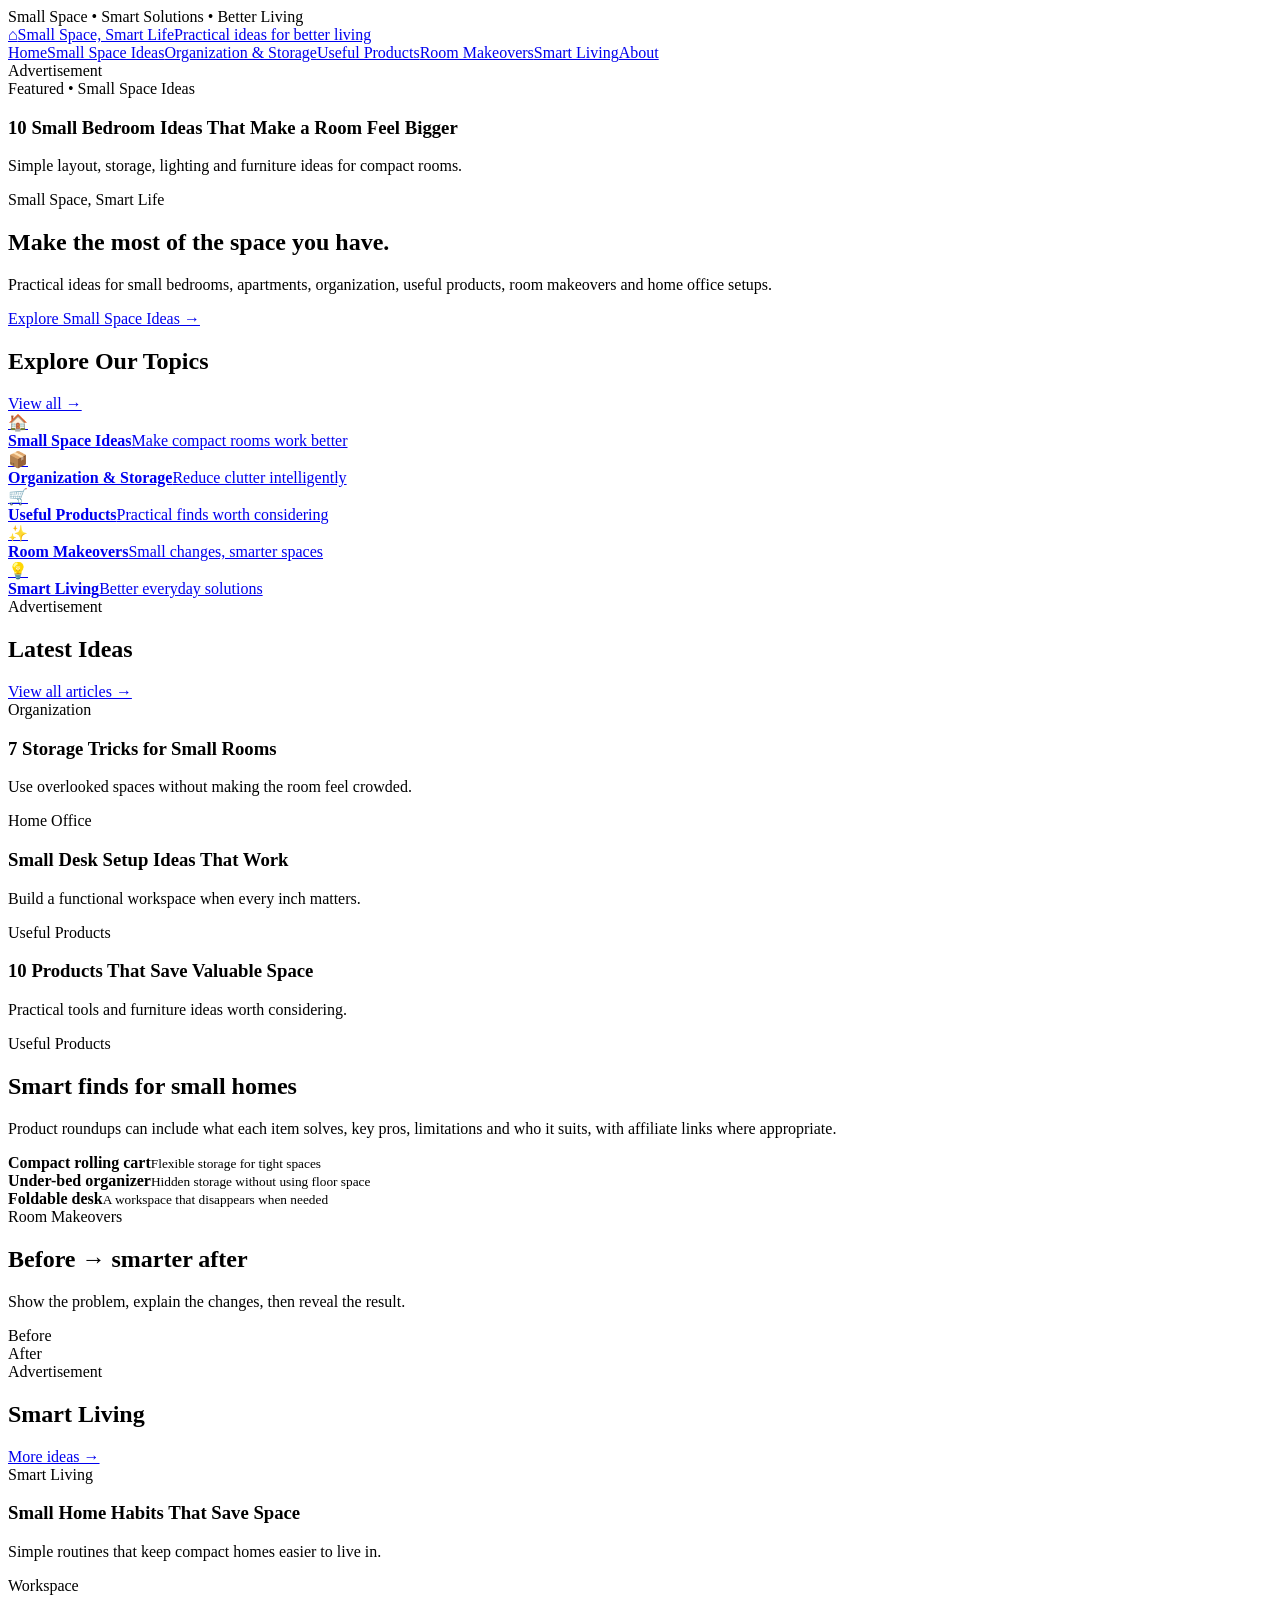
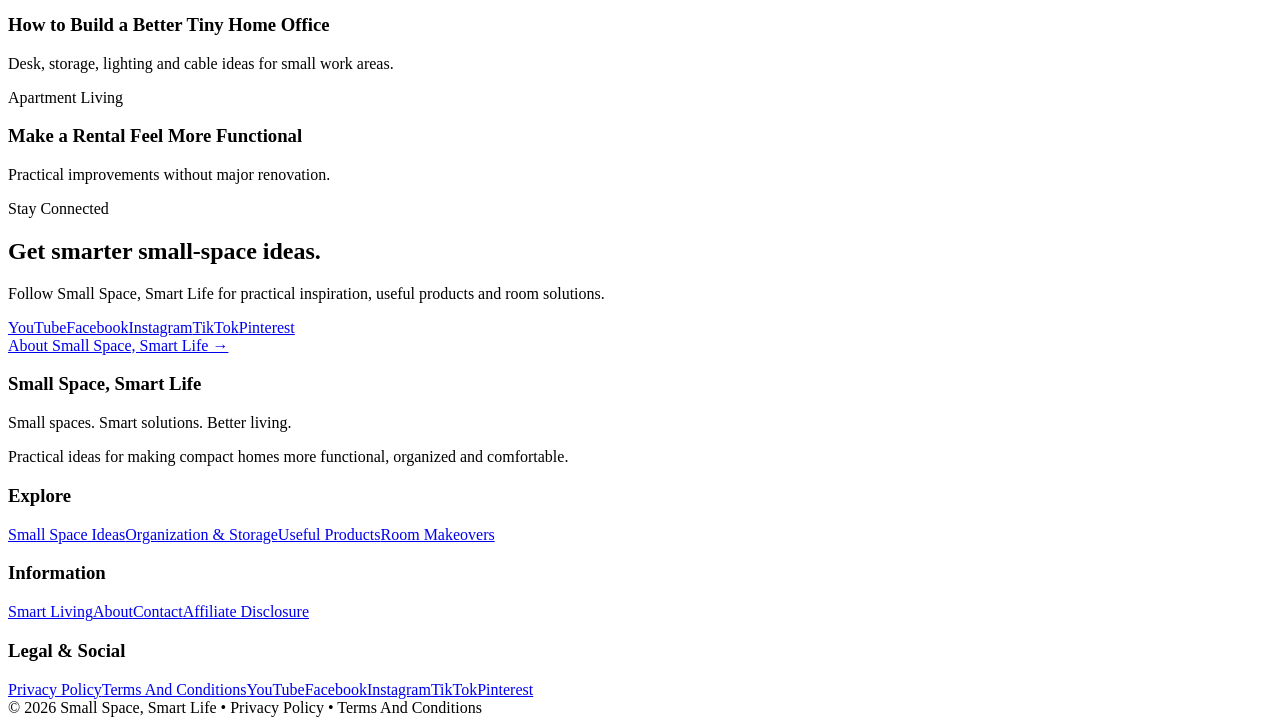
==== index.html @ 44666e5e "Add files via upload" ====
<!doctype html><html lang="en"><head><meta charset="utf-8"><meta name="viewport" content="width=device-width,initial-scale=1"><meta name="description" content="Small Space, Smart Life — practical ideas for small spaces, organization, useful products, room makeovers and smart living."><title>Home | Small Space, Smart Life</title><link rel="stylesheet" href="assets/css/style.css"></head><body><div class="top">Small Space • Smart Solutions • Better Living</div>
<header><div class="wrap head">
<a class="brand" href="index.html"><span class="icon">⌂</span><span><span class="name">Small Space, Smart Life</span><span class="tagline">Practical ideas for better living</span></span></a>
<nav><a href="index.html">Home</a><a href="categories/small-space-ideas.html">Small Space Ideas</a><a href="categories/organization-storage.html">Organization & Storage</a><a href="categories/useful-products.html">Useful Products</a><a href="categories/room-makeovers.html">Room Makeovers</a><a href="categories/smart-living.html">Smart Living</a><a href="about.html">About</a></nav></div></header><main class="wrap"><div class="ad ad-top">Advertisement</div>
<section class="hero"><div class="heroGrid">
<article class="feature"><div class="featureText"><div class="eyebrow">Featured • Small Space Ideas</div><h1>10 Small Bedroom Ideas That Make a Room Feel Bigger</h1><p>Simple layout, storage, lighting and furniture ideas for compact rooms.</p></div></article>
<aside class="intro"><div><div class="eyebrow">Small Space, Smart Life</div><h2>Make the most of the space you have.</h2><p>Practical ideas for small bedrooms, apartments, organization, useful products, room makeovers and home office setups.</p></div><a class="btn" href="categories/small-space-ideas.html">Explore Small Space Ideas →</a></aside></div></section>
<section class="section"><div class="headrow"><h2>Explore Our Topics</h2><a class="view" href="categories/small-space-ideas.html">View all →</a></div>
<div class="cats">
<a class="cat" href="categories/small-space-ideas.html"><div class="ico">🏠</div><b>Small Space Ideas</b><span>Make compact rooms work better</span></a>
<a class="cat" href="categories/organization-storage.html"><div class="ico">📦</div><b>Organization & Storage</b><span>Reduce clutter intelligently</span></a>
<a class="cat" href="categories/useful-products.html"><div class="ico">🛒</div><b>Useful Products</b><span>Practical finds worth considering</span></a>
<a class="cat" href="categories/room-makeovers.html"><div class="ico">✨</div><b>Room Makeovers</b><span>Small changes, smarter spaces</span></a>
<a class="cat" href="categories/smart-living.html"><div class="ico">💡</div><b>Smart Living</b><span>Better everyday solutions</span></a></div></section>
<div class="ad">Advertisement</div>
<section class="section"><div class="headrow"><h2>Latest Ideas</h2><a class="view" href="categories/small-space-ideas.html">View all articles →</a></div><div class="cards">
<article class="card"><div class="visual"></div><div class="body"><div class="label">Organization</div><h3>7 Storage Tricks for Small Rooms</h3><p>Use overlooked spaces without making the room feel crowded.</p></div></article>
<article class="card"><div class="visual"></div><div class="body"><div class="label">Home Office</div><h3>Small Desk Setup Ideas That Work</h3><p>Build a functional workspace when every inch matters.</p></div></article>
<article class="card"><div class="visual"></div><div class="body"><div class="label">Useful Products</div><h3>10 Products That Save Valuable Space</h3><p>Practical tools and furniture ideas worth considering.</p></div></article></div></section>
<section class="section two"><div class="panel"><div class="label">Useful Products</div><h2>Smart finds for small homes</h2><p>Product roundups can include what each item solves, key pros, limitations and who it suits, with affiliate links where appropriate.</p><div class="products"><div class="product"><div class="thumb"></div><div><b>Compact rolling cart</b><small>Flexible storage for tight spaces</small></div></div><div class="product"><div class="thumb"></div><div><b>Under-bed organizer</b><small>Hidden storage without using floor space</small></div></div><div class="product"><div class="thumb"></div><div><b>Foldable desk</b><small>A workspace that disappears when needed</small></div></div></div></div>
<div class="panel"><div class="label">Room Makeovers</div><h2>Before → smarter after</h2><p>Show the problem, explain the changes, then reveal the result.</p><div class="make"><div><div class="visual"></div><label>Before</label></div><div><div class="visual"></div><label>After</label></div></div></div></section>
<div class="ad">Advertisement</div>
<section class="section"><div class="headrow"><h2>Smart Living</h2><a class="view" href="categories/smart-living.html">More ideas →</a></div><div class="cards"><article class="card"><div class="visual"></div><div class="body"><div class="label">Smart Living</div><h3>Small Home Habits That Save Space</h3><p>Simple routines that keep compact homes easier to live in.</p></div></article><article class="card"><div class="visual"></div><div class="body"><div class="label">Workspace</div><h3>How to Build a Better Tiny Home Office</h3><p>Desk, storage, lighting and cable ideas for small work areas.</p></div></article><article class="card"><div class="visual"></div><div class="body"><div class="label">Apartment Living</div><h3>Make a Rental Feel More Functional</h3><p>Practical improvements without major renovation.</p></div></article></div></section>
<section class="section"><div class="cta"><div><div class="eyebrow">Stay Connected</div><h2>Get smarter small-space ideas.</h2><p>Follow Small Space, Smart Life for practical inspiration, useful products and room solutions.</p><div class="social"><a href="#">YouTube</a><a href="#">Facebook</a><a href="#">Instagram</a><a href="#">TikTok</a><a href="#">Pinterest</a></div></div><a class="btn" href="about.html">About Small Space, Smart Life →</a></div></section></main><footer><div class="wrap foot">
<div><h3>Small Space, Smart Life</h3><p>Small spaces. Smart solutions. Better living.</p><p>Practical ideas for making compact homes more functional, organized and comfortable.</p></div>
<div><h3>Explore</h3><a href="categories/small-space-ideas.html">Small Space Ideas</a><a href="categories/organization-storage.html">Organization & Storage</a><a href="categories/useful-products.html">Useful Products</a><a href="categories/room-makeovers.html">Room Makeovers</a></div>
<div><h3>Information</h3><a href="categories/smart-living.html">Smart Living</a><a href="about.html">About</a><a href="contact.html">Contact</a><a href="affiliate-disclosure.html">Affiliate Disclosure</a></div>
<div><h3>Legal & Social</h3><a href="privacy-policy.html">Privacy Policy</a><a href="terms-and-conditions.html">Terms And Conditions</a><a href="#">YouTube</a><a href="#">Facebook</a><a href="#">Instagram</a><a href="#">TikTok</a><a href="#">Pinterest</a></div>
</div><div class="wrap copy">© 2026 Small Space, Smart Life • Privacy Policy • Terms And Conditions</div></footer></body></html>
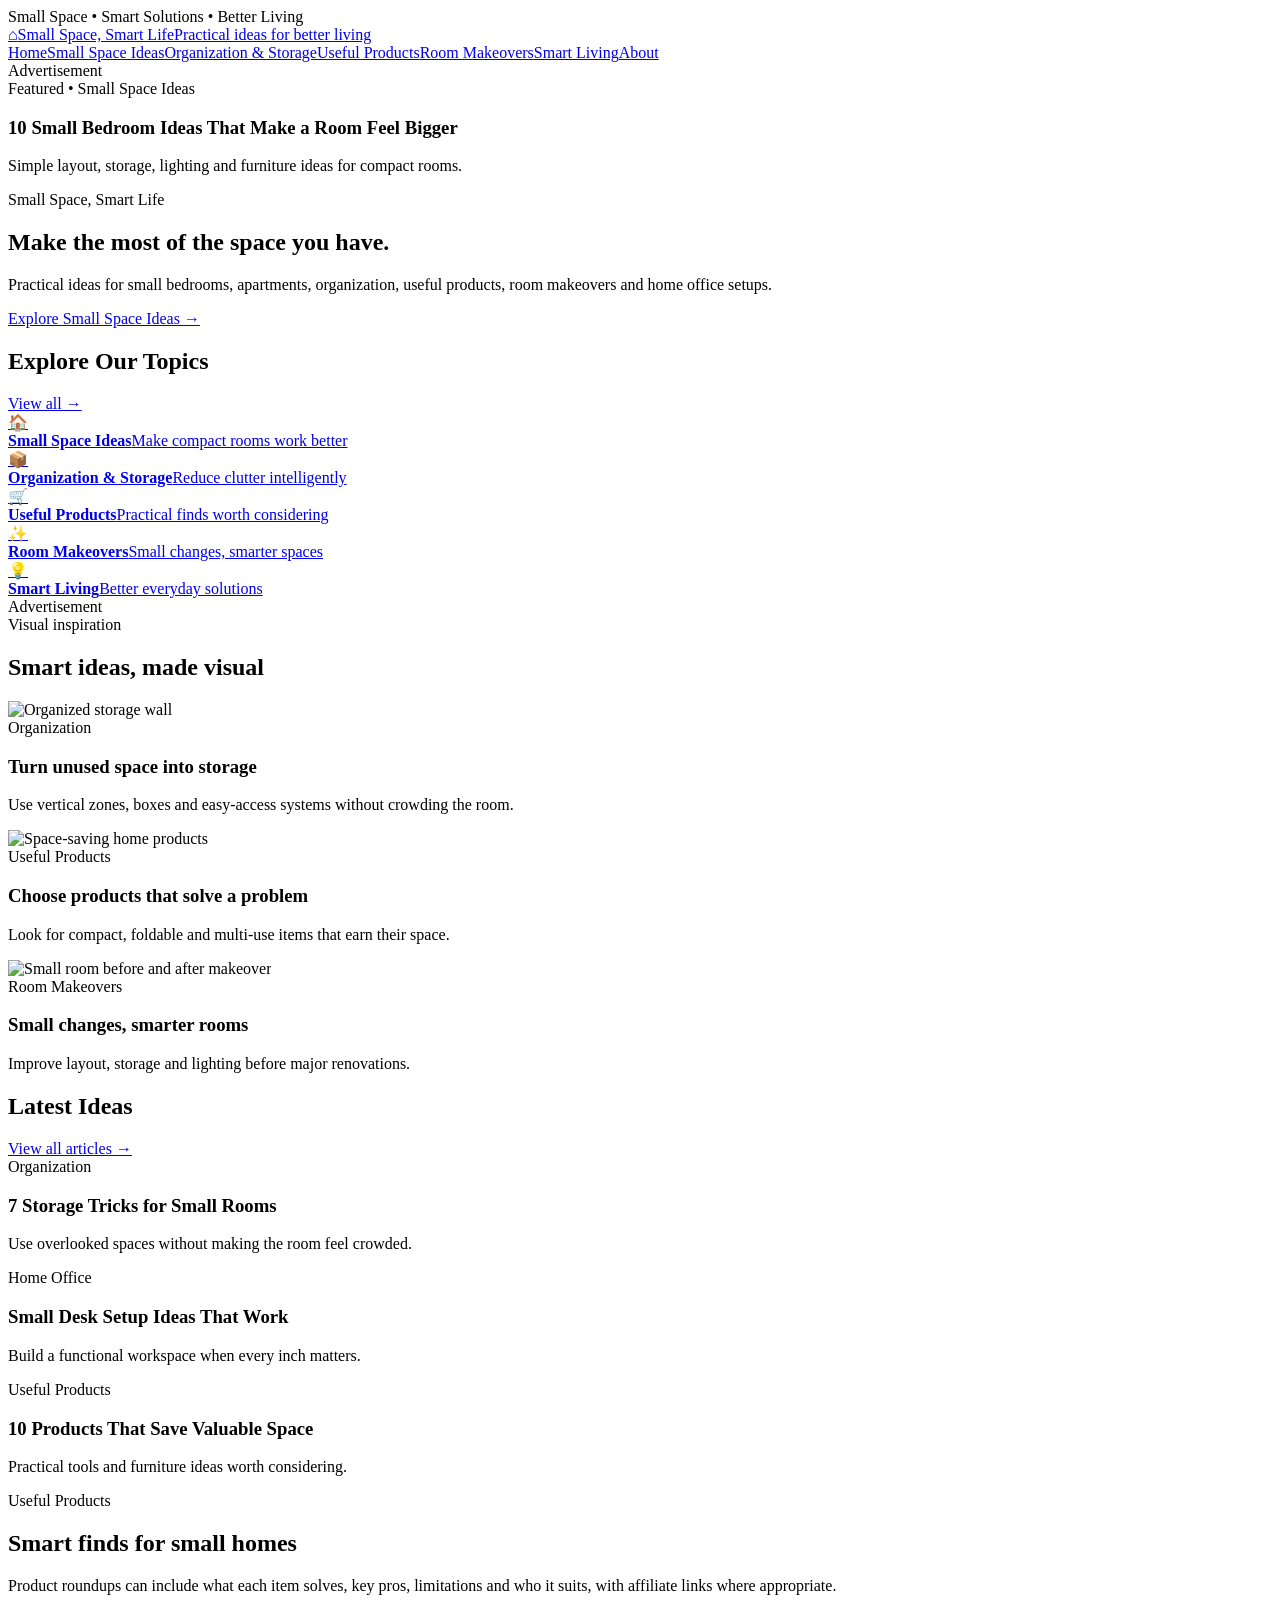
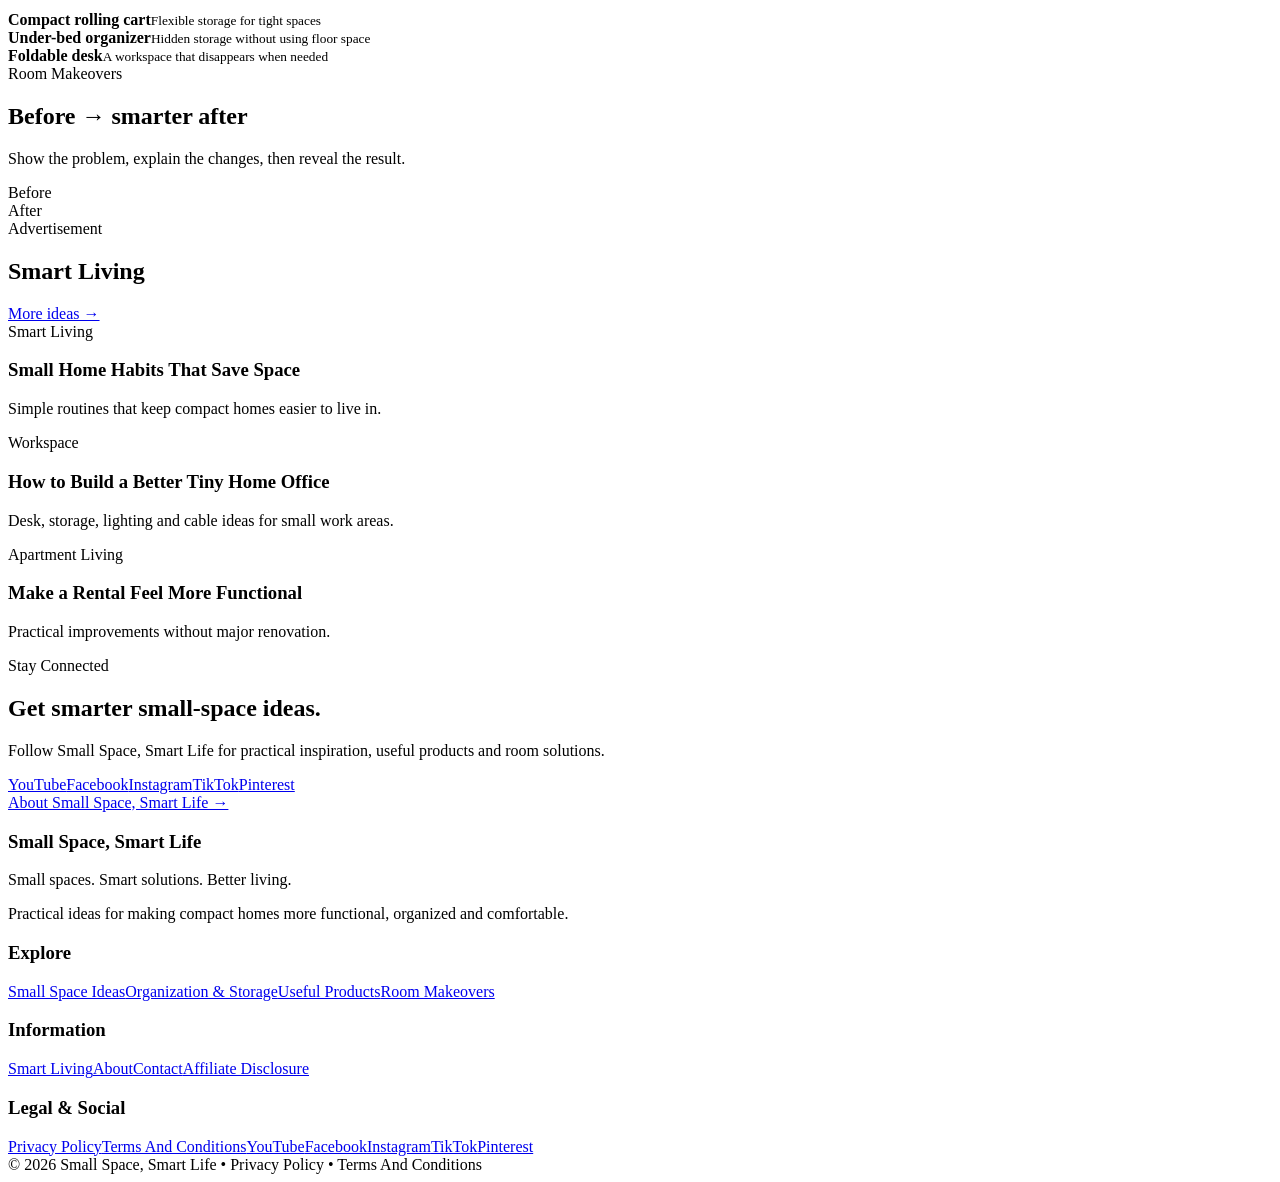
==== commit d0108900: "Add files via upload" ====
--- a/index.html
+++ b/index.html
@@ -13,7 +13,11 @@
 <a class="cat" href="categories/room-makeovers.html"><div class="ico">✨</div><b>Room Makeovers</b><span>Small changes, smarter spaces</span></a>
 <a class="cat" href="categories/smart-living.html"><div class="ico">💡</div><b>Smart Living</b><span>Better everyday solutions</span></a></div></section>
 <div class="ad">Advertisement</div>
-<section class="section"><div class="headrow"><h2>Latest Ideas</h2><a class="view" href="categories/small-space-ideas.html">View all articles →</a></div><div class="cards">
+<section class="section"><div class="headrow"><section class="section"><div class="container"><div class="section-heading"><div><span class="eyebrow">Visual inspiration</span><h2>Smart ideas, made visual</h2></div></div><div class="visual-grid">
+<article class="visual-card"><img src="assets/images/organization.svg" alt="Organized storage wall"><div class="card-body"><span class="badge">Organization</span><h3>Turn unused space into storage</h3><p>Use vertical zones, boxes and easy-access systems without crowding the room.</p></div></article>
+<article class="visual-card"><img src="assets/images/products.svg" alt="Space-saving home products"><div class="card-body"><span class="badge">Useful Products</span><h3>Choose products that solve a problem</h3><p>Look for compact, foldable and multi-use items that earn their space.</p></div></article>
+<article class="visual-card"><img src="assets/images/makeover.svg" alt="Small room before and after makeover"><div class="card-body"><span class="badge">Room Makeovers</span><h3>Small changes, smarter rooms</h3><p>Improve layout, storage and lighting before major renovations.</p></div></article>
+</div></div></section><h2>Latest Ideas</h2><a class="view" href="categories/small-space-ideas.html">View all articles →</a></div><div class="cards">
 <article class="card"><div class="visual"></div><div class="body"><div class="label">Organization</div><h3>7 Storage Tricks for Small Rooms</h3><p>Use overlooked spaces without making the room feel crowded.</p></div></article>
 <article class="card"><div class="visual"></div><div class="body"><div class="label">Home Office</div><h3>Small Desk Setup Ideas That Work</h3><p>Build a functional workspace when every inch matters.</p></div></article>
 <article class="card"><div class="visual"></div><div class="body"><div class="label">Useful Products</div><h3>10 Products That Save Valuable Space</h3><p>Practical tools and furniture ideas worth considering.</p></div></article></div></section>
